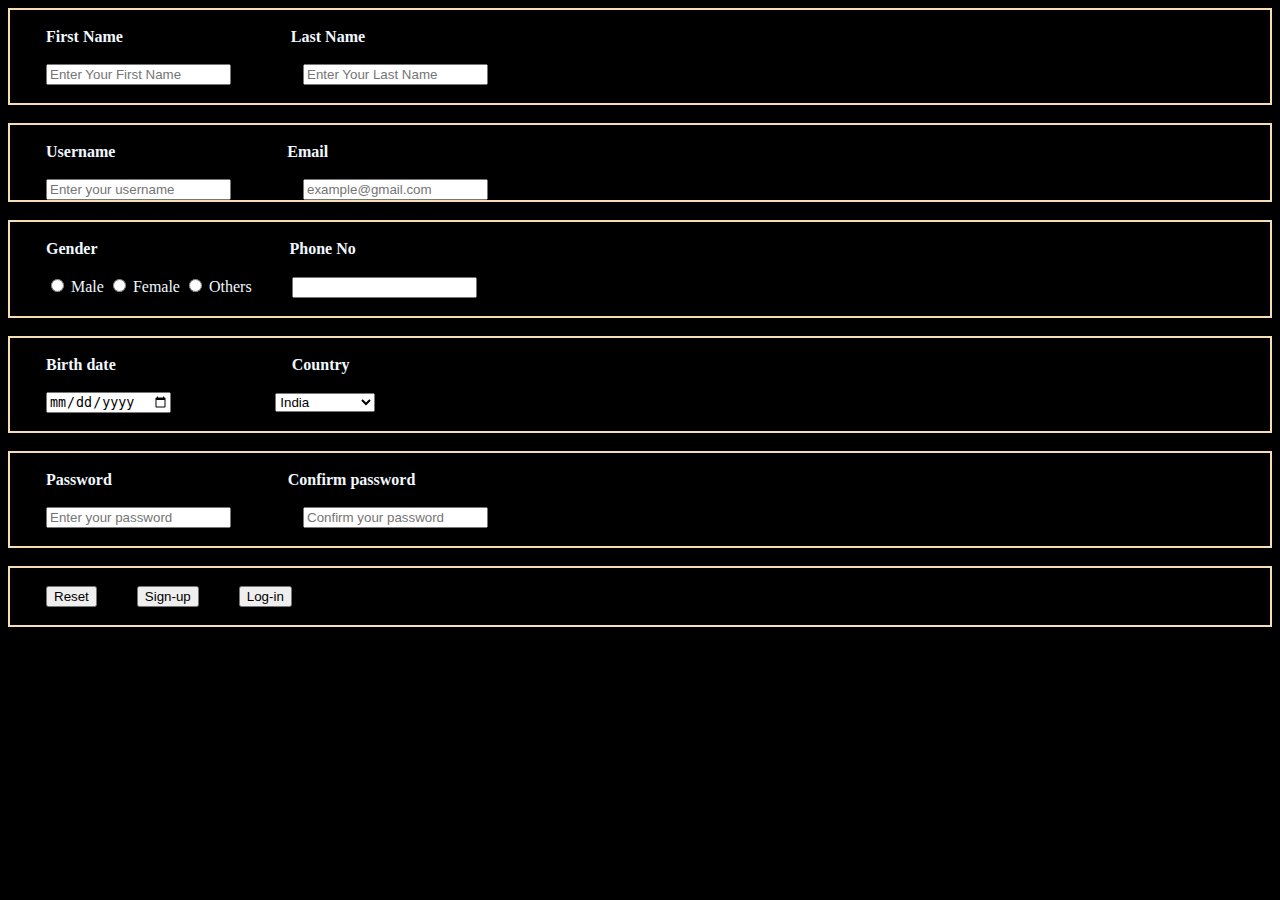
==== index.html @ 39db9ce4 "Add files via upload" ====
<!DOCTYPE html>
<html lang="en">

    <head>

        <meta charset="UTF-8">
        <meta name="description" content="This page is made for filling and submittin the form">
        <meta name="author" content="Sahil Dhingra">
        <meta name="keywords" content="HTML,form">
        <meta name="viewport" content="width=device-width, initial-scale=1.0">
        <meta name="robots" content="noindex, nofollow">
        <link rel="apple-touch-icon" sizes="180x180" href="favicon/apple-touch-icon.png">
        <link rel="icon" type="image/png" sizes="32x32" href="favicon/favicon-32x32.png">
        <link rel="icon" type="image/png" sizes="16x16" href="favicon/favicon-16x16.png">
        <link rel="manifest" href="favicon/site.webmanifest">
        <link rel="mask-icon" href="favicon/safari-pinned-tab.svg" color="#5bbad5">
        <meta name="msapplication-TileColor" content="#da532c">
        <meta name="theme-color" content="#ffffff">
        
        <title>Sign-Up/Log-in page</title>
        
        <style>
            body{
                background-color: black;
            }
            .a{
                color: aliceblue;
            }
            .ab{
                border: 2px solid wheat;
            }
        </style>

    </head>
    <body>
        <form>
            <div class="ab">
                <br>
                <div class="a">
                    &nbsp;&nbsp;&nbsp;&nbsp;&nbsp;&nbsp;&nbsp;&nbsp;
                    <span>
                        <label>
                            <b>First Name</b>
                        </label> 
                    </span>
                    &nbsp;&nbsp;&nbsp;&nbsp;&nbsp;&nbsp;&nbsp;&nbsp;&nbsp;&nbsp;&nbsp;&nbsp;&nbsp;&nbsp;&nbsp;&nbsp;&nbsp;&nbsp;&nbsp;&nbsp;&nbsp;&nbsp;&nbsp;&nbsp;&nbsp;&nbsp;&nbsp;&nbsp;&nbsp;&nbsp;&nbsp;&nbsp;&nbsp;&nbsp;&nbsp;&nbsp;&nbsp;&nbsp;&nbsp;&nbsp;
                    <span>
                        <label>
                            <b>Last Name</b>
                        </label>
                    </span>
                </div> <br>
                    <div class="b">
                        &nbsp;&nbsp;&nbsp;&nbsp;&nbsp;&nbsp;&nbsp;&nbsp;
                        <span>
                            <input type="text" placeholder="Enter Your First Name" required value="">
                        </span>
                        &nbsp;&nbsp;&nbsp;&nbsp;&nbsp;&nbsp;&nbsp;&nbsp;&nbsp;&nbsp;&nbsp;&nbsp;&nbsp;&nbsp;&nbsp;&nbsp;
                        <span>
                            <input type="text" placeholder="Enter Your Last Name" required value="">
                        </span>
                    </div>
                    <br>
                </div>
            <br>
            <div class="ab">
                <br>
                <div class="a">
                    &nbsp;&nbsp;&nbsp;&nbsp;&nbsp;&nbsp;&nbsp;&nbsp;
                    <span>
                        <label>
                            <b>Username</b>
                        </label> 
                    </span>
                    &nbsp;&nbsp;&nbsp;&nbsp;&nbsp;&nbsp;&nbsp;&nbsp;&nbsp;&nbsp;&nbsp;&nbsp;&nbsp;&nbsp;&nbsp;&nbsp;&nbsp;&nbsp;&nbsp;&nbsp;&nbsp;&nbsp;&nbsp;&nbsp;&nbsp;&nbsp;&nbsp;&nbsp;&nbsp;&nbsp;&nbsp;&nbsp;&nbsp;&nbsp;&nbsp;&nbsp;&nbsp;&nbsp;&nbsp;&nbsp;&nbsp;
                    <span>
                        <label>
                            <b>Email</b>
                        </label>
                    </span>
                </div> <br>
                <div class="b">
                    &nbsp;&nbsp;&nbsp;&nbsp;&nbsp;&nbsp;&nbsp;&nbsp;
                    <span>
                        <input name="username" type="username" placeholder="Enter your username"  required value="">
                    </span>
                    &nbsp;&nbsp;&nbsp;&nbsp;&nbsp;&nbsp;&nbsp;&nbsp;&nbsp;&nbsp;&nbsp;&nbsp;&nbsp;&nbsp;&nbsp;&nbsp;
                    <span>
                        <input name="email" type="email" placeholder="example@gmail.com"  required value="">
                    </span>
                    </div>
            </div>
                <br>
            <div class="ab">
                    <br>
                    <div class="a">
                        &nbsp;&nbsp;&nbsp;&nbsp;&nbsp;&nbsp;&nbsp;&nbsp;
                        <span>
                            <label>
                                <b>Gender</b>
                            </label> 
                        </span>
                        &nbsp;&nbsp;&nbsp;&nbsp;&nbsp;&nbsp;&nbsp;&nbsp;&nbsp;&nbsp;&nbsp;&nbsp;&nbsp;&nbsp;&nbsp;&nbsp;&nbsp;&nbsp;&nbsp;&nbsp;&nbsp;&nbsp;&nbsp;&nbsp;&nbsp;&nbsp;&nbsp;&nbsp;&nbsp;&nbsp;&nbsp;&nbsp;&nbsp;&nbsp;&nbsp;&nbsp;&nbsp;&nbsp;&nbsp;&nbsp;&nbsp;&nbsp;&nbsp;&nbsp;&nbsp;&nbsp;
                        <span>
                            <label>
                                <b>Phone No</b>
                            </label>
                        </span>
                    </div> <br>
                    <div class="b">
                        &nbsp;&nbsp;&nbsp;&nbsp;&nbsp;&nbsp;&nbsp;&nbsp;
                        <span class="a">
                        <input name="sex" type="radio" > <label>Male</label>
                        <input name="sex" type="radio" > <label>Female</label>    
                        <input name="sex" type="radio" > <label>Others</label>    
                        </span>
                        &nbsp;&nbsp;&nbsp;&nbsp;&nbsp;&nbsp;&nbsp;&nbsp;
                        <span>
                            <input type="number" min="10" required value="">
                        </span>
                    </div>
                    <br>
                </div>
            </div>
            <br>
            <div class="ab">
                <br>
                <div class="a">
                    &nbsp;&nbsp;&nbsp;&nbsp;&nbsp;&nbsp;&nbsp;&nbsp;
                    <span>
                        <label>
                            <b>Birth date</b>
                        </label> 
                    </span>
                    &nbsp;&nbsp;&nbsp;&nbsp;&nbsp;&nbsp;&nbsp;&nbsp;&nbsp;&nbsp;&nbsp;&nbsp;&nbsp;&nbsp;&nbsp;&nbsp;&nbsp;&nbsp;&nbsp;&nbsp;&nbsp;&nbsp;&nbsp;&nbsp;&nbsp;&nbsp;&nbsp;&nbsp;&nbsp;&nbsp;&nbsp;&nbsp;&nbsp;&nbsp;&nbsp;&nbsp;&nbsp;&nbsp;&nbsp;&nbsp;&nbsp;&nbsp;
                    <span>
                        <label>
                            <b>Country</b>
                        </label>
                    </span>
                </div> <br>
                    <div class="b">
                        &nbsp;&nbsp;&nbsp;&nbsp;&nbsp;&nbsp;&nbsp;&nbsp;
                        <span>
                            <input type="date" value="2022-1-7">
                        </span>
                        &nbsp;&nbsp;&nbsp;&nbsp;&nbsp;&nbsp;&nbsp;&nbsp;&nbsp;&nbsp;&nbsp;&nbsp;&nbsp;&nbsp;&nbsp;&nbsp;&nbsp;&nbsp;&nbsp;&nbsp;&nbsp;&nbsp;&nbsp;&nbsp;
                        <span>
                            <select name="country">
                                <option value="1">Australia</option>
                                <option value="2">America</option>
                                <option value="3">Algeria</option>
                                <option value="4">Afghanisthan</option>
                                <option value="4">Brazil</option>
                                <option value="5">Bangladesh</option>
                                <option value="6">China</option>
                                <option value="7">Canada</option>
                                <option value="7">Colombia</option>
                                <option value="8">France</option>
                                <option value="9">Germany</option>
                                <option value="10" selected>India</option>
                                <option value="11">Israel</option>
                                <option value="12">Italy</option>
                                <option value="13">Japan</option>
                            </select>
                        </span>
                    </div>
                    <br>
                </div>
            <br>
            <div class="ab">
                <br>
                <div class="a">
                    &nbsp;&nbsp;&nbsp;&nbsp;&nbsp;&nbsp;&nbsp;&nbsp;
                    <span>
                        <label>
                            <b>Password</b>
                        </label> 
                    </span>
                    <label>&nbsp;&nbsp;&nbsp;&nbsp;&nbsp;&nbsp;&nbsp;&nbsp;&nbsp;&nbsp;&nbsp;&nbsp;&nbsp;&nbsp;&nbsp;&nbsp;&nbsp;&nbsp;&nbsp;&nbsp;&nbsp;&nbsp;&nbsp;&nbsp;&nbsp;&nbsp;&nbsp;&nbsp;&nbsp;&nbsp;&nbsp;&nbsp;&nbsp;&nbsp;&nbsp;&nbsp;&nbsp;&nbsp;&nbsp;&nbsp;&nbsp;&nbsp;</label>
                    <span>
                        <label>
                            <b>Confirm password</b>
                        </label>
                    </span>
                </div> <br>
                    <div class="b">
                        &nbsp;&nbsp;&nbsp;&nbsp;&nbsp;&nbsp;&nbsp;&nbsp;
                        <span>
                            <input name="password" type="password" placeholder="Enter your password" required value="">
                        </span>
                        <label>&nbsp;&nbsp;&nbsp;&nbsp;&nbsp;&nbsp;&nbsp;&nbsp;&nbsp;&nbsp;&nbsp;&nbsp;&nbsp;&nbsp;&nbsp;&nbsp;</label>
                        <span>
                            <input name="password" type="password" placeholder="Confirm your password" required value="">
                        </span>
                    </div>
                    <br>
                </div>
            <br>
            <div class="ab">
                <br>
                    <div class="b">
                        &nbsp;&nbsp;&nbsp;&nbsp;&nbsp;&nbsp;&nbsp;&nbsp;
                        <span>
                            <input type="reset">
                        </span>
                        &nbsp;&nbsp;&nbsp;&nbsp;&nbsp;&nbsp;&nbsp;&nbsp;
                        <span>
                            <input type="submit" value="Sign-up">
                        </span>
                        &nbsp;&nbsp;&nbsp;&nbsp;&nbsp;&nbsp;&nbsp;&nbsp;
                        <span>
                            <a href="login.html"><input type="button" value="Log-in"></a>
                        </span>
                    </div>
                    <br>
                </div>
            <br>
        </form>
    </body>
</html>
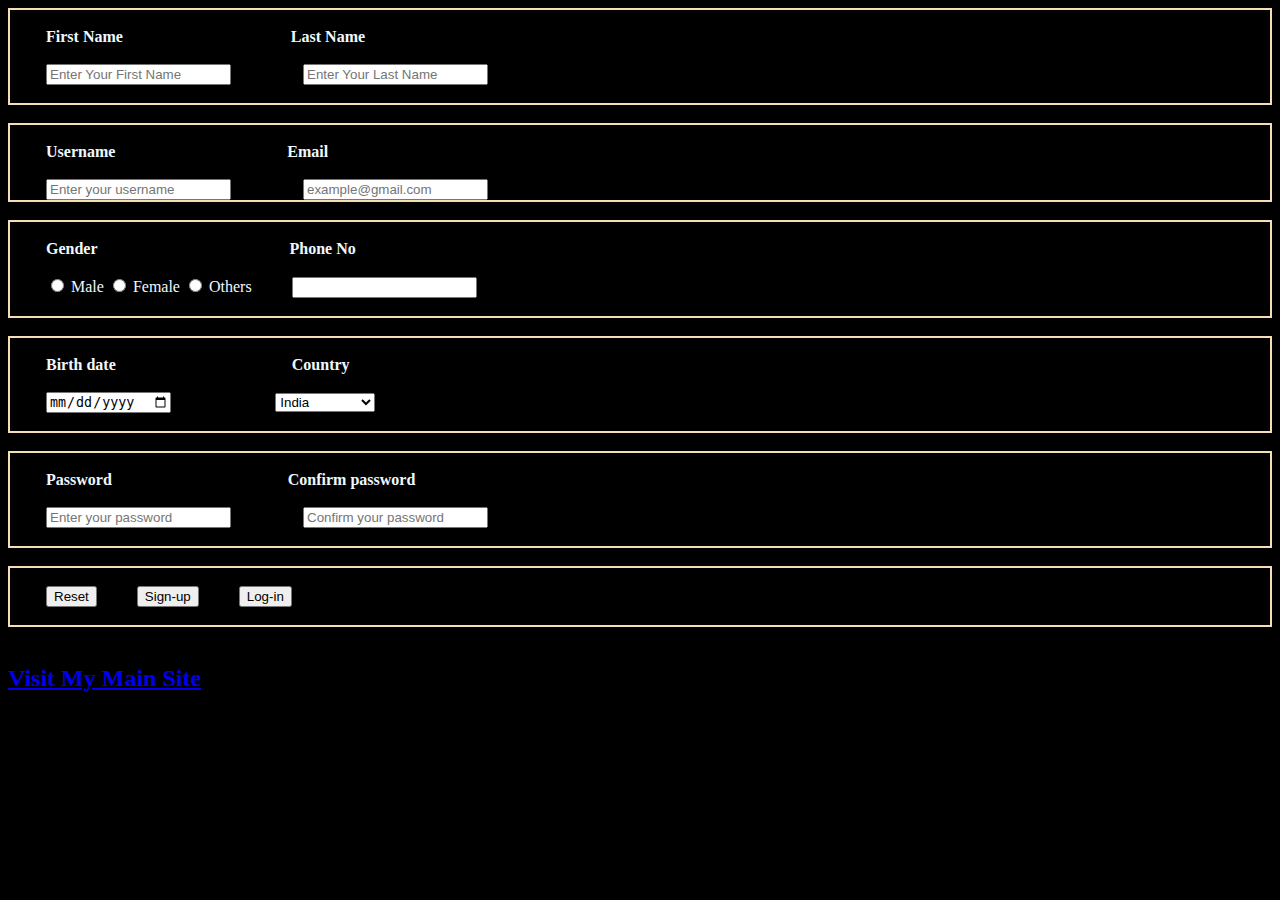
==== commit 02ac2259: "Update index.html" ====
--- a/index.html
+++ b/index.html
@@ -9,11 +9,11 @@
         <meta name="keywords" content="HTML,form">
         <meta name="viewport" content="width=device-width, initial-scale=1.0">
         <meta name="robots" content="noindex, nofollow">
-        <link rel="apple-touch-icon" sizes="180x180" href="favicon/apple-touch-icon.png">
-        <link rel="icon" type="image/png" sizes="32x32" href="favicon/favicon-32x32.png">
-        <link rel="icon" type="image/png" sizes="16x16" href="favicon/favicon-16x16.png">
-        <link rel="manifest" href="favicon/site.webmanifest">
-        <link rel="mask-icon" href="favicon/safari-pinned-tab.svg" color="#5bbad5">
+        <link rel="apple-touch-icon" sizes="180x180" href="apple-touch-icon.png">
+        <link rel="icon" type="image/png" sizes="32x32" href="favicon-32x32.png">
+        <link rel="icon" type="image/png" sizes="16x16" href="favicon-16x16.png">
+        <link rel="manifest" href="site.webmanifest">
+        <link rel="mask-icon" href="safari-pinned-tab.svg" color="#5bbad5">
         <meta name="msapplication-TileColor" content="#da532c">
         <meta name="theme-color" content="#ffffff">
         
@@ -217,5 +217,6 @@
                 </div>
             <br>
         </form>
+    <a href="www.yts4.ml"><h2>Visit My Main Site<h2><a>
     </body>
-</html>+</html>
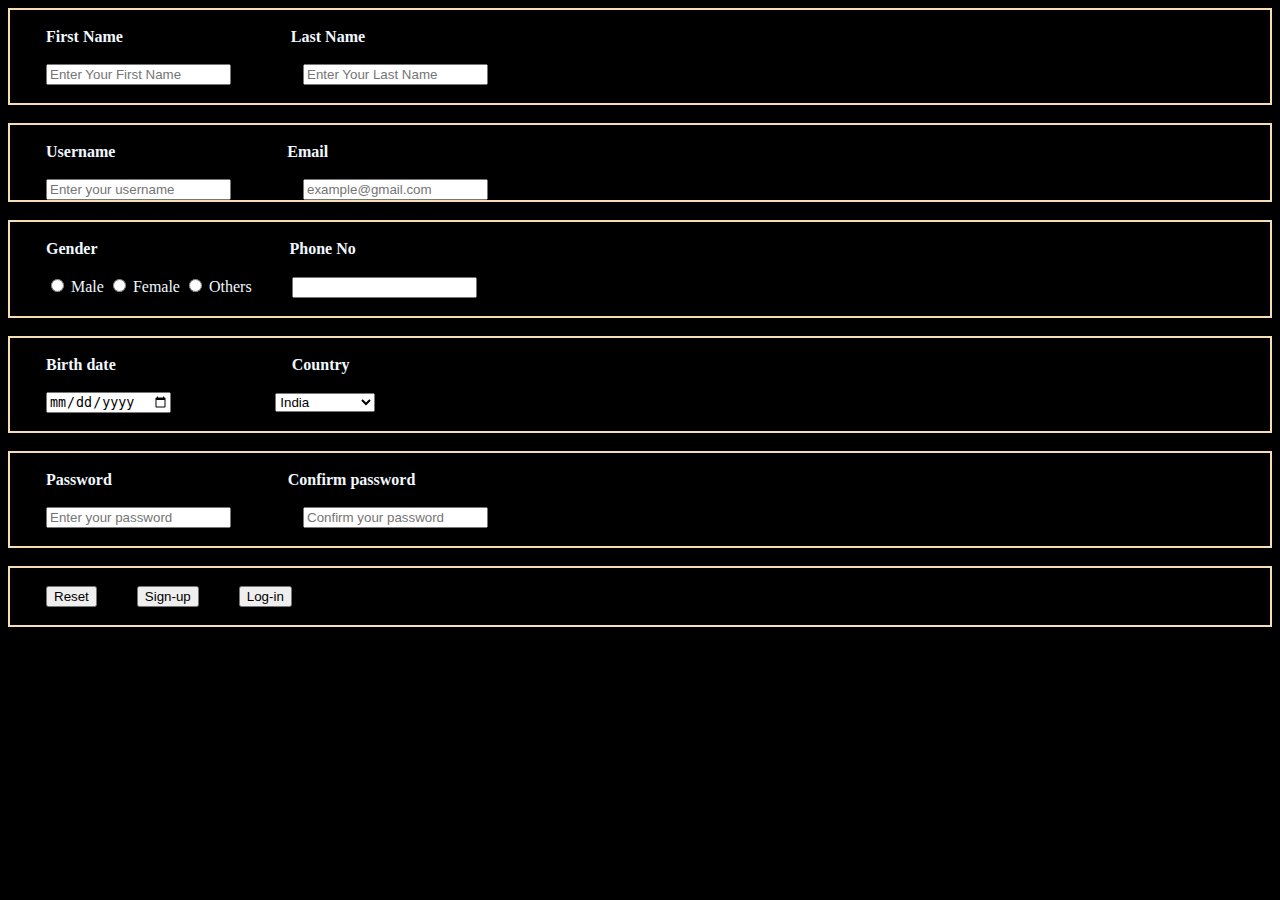
==== commit f0e3958f: "Update index.html" ====
--- a/index.html
+++ b/index.html
@@ -217,6 +217,5 @@
                 </div>
             <br>
         </form>
-    <a href="www.yts4.ml"><h2>Visit My Main Site<h2><a>
     </body>
 </html>
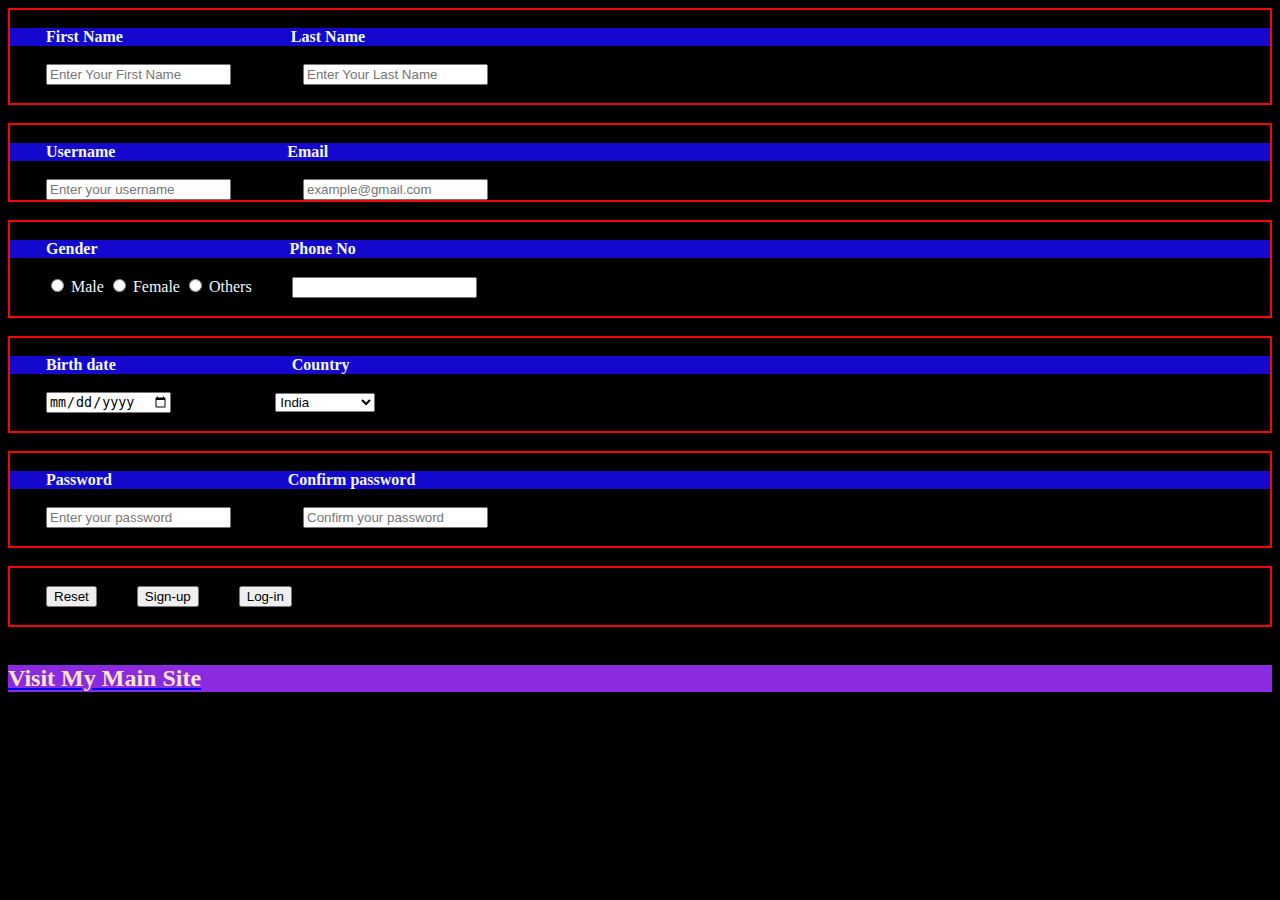
==== commit 9bd73454: "Update index.html" ====
--- a/index.html
+++ b/index.html
@@ -9,11 +9,11 @@
         <meta name="keywords" content="HTML,form">
         <meta name="viewport" content="width=device-width, initial-scale=1.0">
         <meta name="robots" content="noindex, nofollow">
-        <link rel="apple-touch-icon" sizes="180x180" href="apple-touch-icon.png">
-        <link rel="icon" type="image/png" sizes="32x32" href="favicon-32x32.png">
-        <link rel="icon" type="image/png" sizes="16x16" href="favicon-16x16.png">
-        <link rel="manifest" href="site.webmanifest">
-        <link rel="mask-icon" href="safari-pinned-tab.svg" color="#5bbad5">
+        <link rel="apple-touch-icon" sizes="180x180" href="favicon/apple-touch-icon.png">
+        <link rel="icon" type="image/png" sizes="32x32" href="favicon/favicon-32x32.png">
+        <link rel="icon" type="image/png" sizes="16x16" href="favicon/favicon-16x16.png">
+        <link rel="manifest" href="favicon/site.webmanifest">
+        <link rel="mask-icon" href="favicon/safari-pinned-tab.svg" color="#5bbad5">
         <meta name="msapplication-TileColor" content="#da532c">
         <meta name="theme-color" content="#ffffff">
         
@@ -21,13 +21,21 @@
         
         <style>
             body{
-                background-color: black;
+                background-color: rgb(0, 0, 0);
             }
             .a{
                 color: aliceblue;
+                background-color: rgb(20, 7, 206);
             }
             .ab{
-                border: 2px solid wheat;
+                border: 2px solid rgb(245, 6, 6);
+            }
+            .bf{
+                color: bisque;
+                background-color: blueviolet;
+            }
+            .ace{
+                color: aliceblue;
             }
         </style>
 
@@ -37,13 +45,13 @@
             <div class="ab">
                 <br>
                 <div class="a">
-                    &nbsp;&nbsp;&nbsp;&nbsp;&nbsp;&nbsp;&nbsp;&nbsp;
+                    <label>&nbsp;&nbsp;&nbsp;&nbsp;&nbsp;&nbsp;&nbsp;&nbsp;</label>
                     <span>
                         <label>
                             <b>First Name</b>
                         </label> 
                     </span>
-                    &nbsp;&nbsp;&nbsp;&nbsp;&nbsp;&nbsp;&nbsp;&nbsp;&nbsp;&nbsp;&nbsp;&nbsp;&nbsp;&nbsp;&nbsp;&nbsp;&nbsp;&nbsp;&nbsp;&nbsp;&nbsp;&nbsp;&nbsp;&nbsp;&nbsp;&nbsp;&nbsp;&nbsp;&nbsp;&nbsp;&nbsp;&nbsp;&nbsp;&nbsp;&nbsp;&nbsp;&nbsp;&nbsp;&nbsp;&nbsp;
+                    <label>&nbsp;&nbsp;&nbsp;&nbsp;&nbsp;&nbsp;&nbsp;&nbsp;&nbsp;&nbsp;&nbsp;&nbsp;&nbsp;&nbsp;&nbsp;&nbsp;&nbsp;&nbsp;&nbsp;&nbsp;&nbsp;&nbsp;&nbsp;&nbsp;&nbsp;&nbsp;&nbsp;&nbsp;&nbsp;&nbsp;&nbsp;&nbsp;&nbsp;&nbsp;&nbsp;&nbsp;&nbsp;&nbsp;&nbsp;&nbsp;</label>
                     <span>
                         <label>
                             <b>Last Name</b>
@@ -51,11 +59,11 @@
                     </span>
                 </div> <br>
                     <div class="b">
-                        &nbsp;&nbsp;&nbsp;&nbsp;&nbsp;&nbsp;&nbsp;&nbsp;
+                        <label>&nbsp;&nbsp;&nbsp;&nbsp;&nbsp;&nbsp;&nbsp;&nbsp;</label>
                         <span>
                             <input type="text" placeholder="Enter Your First Name" required value="">
                         </span>
-                        &nbsp;&nbsp;&nbsp;&nbsp;&nbsp;&nbsp;&nbsp;&nbsp;&nbsp;&nbsp;&nbsp;&nbsp;&nbsp;&nbsp;&nbsp;&nbsp;
+                        <label>&nbsp;&nbsp;&nbsp;&nbsp;&nbsp;&nbsp;&nbsp;&nbsp;&nbsp;&nbsp;&nbsp;&nbsp;&nbsp;&nbsp;&nbsp;&nbsp;</label>
                         <span>
                             <input type="text" placeholder="Enter Your Last Name" required value="">
                         </span>
@@ -66,13 +74,13 @@
             <div class="ab">
                 <br>
                 <div class="a">
-                    &nbsp;&nbsp;&nbsp;&nbsp;&nbsp;&nbsp;&nbsp;&nbsp;
+                    <label>&nbsp;&nbsp;&nbsp;&nbsp;&nbsp;&nbsp;&nbsp;&nbsp;</label>
                     <span>
                         <label>
                             <b>Username</b>
                         </label> 
                     </span>
-                    &nbsp;&nbsp;&nbsp;&nbsp;&nbsp;&nbsp;&nbsp;&nbsp;&nbsp;&nbsp;&nbsp;&nbsp;&nbsp;&nbsp;&nbsp;&nbsp;&nbsp;&nbsp;&nbsp;&nbsp;&nbsp;&nbsp;&nbsp;&nbsp;&nbsp;&nbsp;&nbsp;&nbsp;&nbsp;&nbsp;&nbsp;&nbsp;&nbsp;&nbsp;&nbsp;&nbsp;&nbsp;&nbsp;&nbsp;&nbsp;&nbsp;
+                    <label>&nbsp;&nbsp;&nbsp;&nbsp;&nbsp;&nbsp;&nbsp;&nbsp;&nbsp;&nbsp;&nbsp;&nbsp;&nbsp;&nbsp;&nbsp;&nbsp;&nbsp;&nbsp;&nbsp;&nbsp;&nbsp;&nbsp;&nbsp;&nbsp;&nbsp;&nbsp;&nbsp;&nbsp;&nbsp;&nbsp;&nbsp;&nbsp;&nbsp;&nbsp;&nbsp;&nbsp;&nbsp;&nbsp;&nbsp;&nbsp;&nbsp;</label>
                     <span>
                         <label>
                             <b>Email</b>
@@ -80,11 +88,11 @@
                     </span>
                 </div> <br>
                 <div class="b">
-                    &nbsp;&nbsp;&nbsp;&nbsp;&nbsp;&nbsp;&nbsp;&nbsp;
+                    <label>&nbsp;&nbsp;&nbsp;&nbsp;&nbsp;&nbsp;&nbsp;&nbsp;</label>
                     <span>
                         <input name="username" type="username" placeholder="Enter your username"  required value="">
                     </span>
-                    &nbsp;&nbsp;&nbsp;&nbsp;&nbsp;&nbsp;&nbsp;&nbsp;&nbsp;&nbsp;&nbsp;&nbsp;&nbsp;&nbsp;&nbsp;&nbsp;
+                    <label>&nbsp;&nbsp;&nbsp;&nbsp;&nbsp;&nbsp;&nbsp;&nbsp;&nbsp;&nbsp;&nbsp;&nbsp;&nbsp;&nbsp;&nbsp;&nbsp;</label>
                     <span>
                         <input name="email" type="email" placeholder="example@gmail.com"  required value="">
                     </span>
@@ -94,13 +102,13 @@
             <div class="ab">
                     <br>
                     <div class="a">
-                        &nbsp;&nbsp;&nbsp;&nbsp;&nbsp;&nbsp;&nbsp;&nbsp;
+                        <label>&nbsp;&nbsp;&nbsp;&nbsp;&nbsp;&nbsp;&nbsp;&nbsp;</label>
                         <span>
                             <label>
                                 <b>Gender</b>
                             </label> 
                         </span>
-                        &nbsp;&nbsp;&nbsp;&nbsp;&nbsp;&nbsp;&nbsp;&nbsp;&nbsp;&nbsp;&nbsp;&nbsp;&nbsp;&nbsp;&nbsp;&nbsp;&nbsp;&nbsp;&nbsp;&nbsp;&nbsp;&nbsp;&nbsp;&nbsp;&nbsp;&nbsp;&nbsp;&nbsp;&nbsp;&nbsp;&nbsp;&nbsp;&nbsp;&nbsp;&nbsp;&nbsp;&nbsp;&nbsp;&nbsp;&nbsp;&nbsp;&nbsp;&nbsp;&nbsp;&nbsp;&nbsp;
+                        <label>&nbsp;&nbsp;&nbsp;&nbsp;&nbsp;&nbsp;&nbsp;&nbsp;&nbsp;&nbsp;&nbsp;&nbsp;&nbsp;&nbsp;&nbsp;&nbsp;&nbsp;&nbsp;&nbsp;&nbsp;&nbsp;&nbsp;&nbsp;&nbsp;&nbsp;&nbsp;&nbsp;&nbsp;&nbsp;&nbsp;&nbsp;&nbsp;&nbsp;&nbsp;&nbsp;&nbsp;&nbsp;&nbsp;&nbsp;&nbsp;&nbsp;&nbsp;&nbsp;&nbsp;&nbsp;&nbsp;</label>
                         <span>
                             <label>
                                 <b>Phone No</b>
@@ -108,13 +116,13 @@
                         </span>
                     </div> <br>
                     <div class="b">
-                        &nbsp;&nbsp;&nbsp;&nbsp;&nbsp;&nbsp;&nbsp;&nbsp;
-                        <span class="a">
+                        <label>&nbsp;&nbsp;&nbsp;&nbsp;&nbsp;&nbsp;&nbsp;&nbsp;</label>
+                        <span class="ace">
                         <input name="sex" type="radio" > <label>Male</label>
                         <input name="sex" type="radio" > <label>Female</label>    
                         <input name="sex" type="radio" > <label>Others</label>    
                         </span>
-                        &nbsp;&nbsp;&nbsp;&nbsp;&nbsp;&nbsp;&nbsp;&nbsp;
+                        <label>&nbsp;&nbsp;&nbsp;&nbsp;&nbsp;&nbsp;&nbsp;&nbsp;</label>
                         <span>
                             <input type="number" min="10" required value="">
                         </span>
@@ -126,13 +134,13 @@
             <div class="ab">
                 <br>
                 <div class="a">
-                    &nbsp;&nbsp;&nbsp;&nbsp;&nbsp;&nbsp;&nbsp;&nbsp;
+                    <label>&nbsp;&nbsp;&nbsp;&nbsp;&nbsp;&nbsp;&nbsp;&nbsp;</label>
                     <span>
                         <label>
                             <b>Birth date</b>
                         </label> 
                     </span>
-                    &nbsp;&nbsp;&nbsp;&nbsp;&nbsp;&nbsp;&nbsp;&nbsp;&nbsp;&nbsp;&nbsp;&nbsp;&nbsp;&nbsp;&nbsp;&nbsp;&nbsp;&nbsp;&nbsp;&nbsp;&nbsp;&nbsp;&nbsp;&nbsp;&nbsp;&nbsp;&nbsp;&nbsp;&nbsp;&nbsp;&nbsp;&nbsp;&nbsp;&nbsp;&nbsp;&nbsp;&nbsp;&nbsp;&nbsp;&nbsp;&nbsp;&nbsp;
+                    <label>&nbsp;&nbsp;&nbsp;&nbsp;&nbsp;&nbsp;&nbsp;&nbsp;&nbsp;&nbsp;&nbsp;&nbsp;&nbsp;&nbsp;&nbsp;&nbsp;&nbsp;&nbsp;&nbsp;&nbsp;&nbsp;&nbsp;&nbsp;&nbsp;&nbsp;&nbsp;&nbsp;&nbsp;&nbsp;&nbsp;&nbsp;&nbsp;&nbsp;&nbsp;&nbsp;&nbsp;&nbsp;&nbsp;&nbsp;&nbsp;&nbsp;&nbsp;</label>
                     <span>
                         <label>
                             <b>Country</b>
@@ -140,11 +148,11 @@
                     </span>
                 </div> <br>
                     <div class="b">
-                        &nbsp;&nbsp;&nbsp;&nbsp;&nbsp;&nbsp;&nbsp;&nbsp;
+                        <label>&nbsp;&nbsp;&nbsp;&nbsp;&nbsp;&nbsp;&nbsp;&nbsp;</label>
                         <span>
                             <input type="date" value="2022-1-7">
                         </span>
-                        &nbsp;&nbsp;&nbsp;&nbsp;&nbsp;&nbsp;&nbsp;&nbsp;&nbsp;&nbsp;&nbsp;&nbsp;&nbsp;&nbsp;&nbsp;&nbsp;&nbsp;&nbsp;&nbsp;&nbsp;&nbsp;&nbsp;&nbsp;&nbsp;
+                        <label>&nbsp;&nbsp;&nbsp;&nbsp;&nbsp;&nbsp;&nbsp;&nbsp;&nbsp;&nbsp;&nbsp;&nbsp;&nbsp;&nbsp;&nbsp;&nbsp;&nbsp;&nbsp;&nbsp;&nbsp;&nbsp;&nbsp;&nbsp;&nbsp;</label>
                         <span>
                             <select name="country">
                                 <option value="1">Australia</option>
@@ -171,7 +179,7 @@
             <div class="ab">
                 <br>
                 <div class="a">
-                    &nbsp;&nbsp;&nbsp;&nbsp;&nbsp;&nbsp;&nbsp;&nbsp;
+                    <label>&nbsp;&nbsp;&nbsp;&nbsp;&nbsp;&nbsp;&nbsp;&nbsp;</label>
                     <span>
                         <label>
                             <b>Password</b>
@@ -185,7 +193,7 @@
                     </span>
                 </div> <br>
                     <div class="b">
-                        &nbsp;&nbsp;&nbsp;&nbsp;&nbsp;&nbsp;&nbsp;&nbsp;
+                        <label>&nbsp;&nbsp;&nbsp;&nbsp;&nbsp;&nbsp;&nbsp;&nbsp;</label>
                         <span>
                             <input name="password" type="password" placeholder="Enter your password" required value="">
                         </span>
@@ -200,15 +208,15 @@
             <div class="ab">
                 <br>
                     <div class="b">
-                        &nbsp;&nbsp;&nbsp;&nbsp;&nbsp;&nbsp;&nbsp;&nbsp;
+                        <label>&nbsp;&nbsp;&nbsp;&nbsp;&nbsp;&nbsp;&nbsp;&nbsp;</label>
                         <span>
                             <input type="reset">
                         </span>
-                        &nbsp;&nbsp;&nbsp;&nbsp;&nbsp;&nbsp;&nbsp;&nbsp;
+                        <label>&nbsp;&nbsp;&nbsp;&nbsp;&nbsp;&nbsp;&nbsp;&nbsp;</label>
                         <span>
                             <input type="submit" value="Sign-up">
                         </span>
-                        &nbsp;&nbsp;&nbsp;&nbsp;&nbsp;&nbsp;&nbsp;&nbsp;
+                        <label>&nbsp;&nbsp;&nbsp;&nbsp;&nbsp;&nbsp;&nbsp;&nbsp;</label>
                         <span>
                             <a href="login.html"><input type="button" value="Log-in"></a>
                         </span>
@@ -216,6 +224,7 @@
                     <br>
                 </div>
             <br>
+            <a href="https://www.yts4.ml/"><h2 class="bf">Visit My Main Site<h2><a></a>
         </form>
     </body>
 </html>
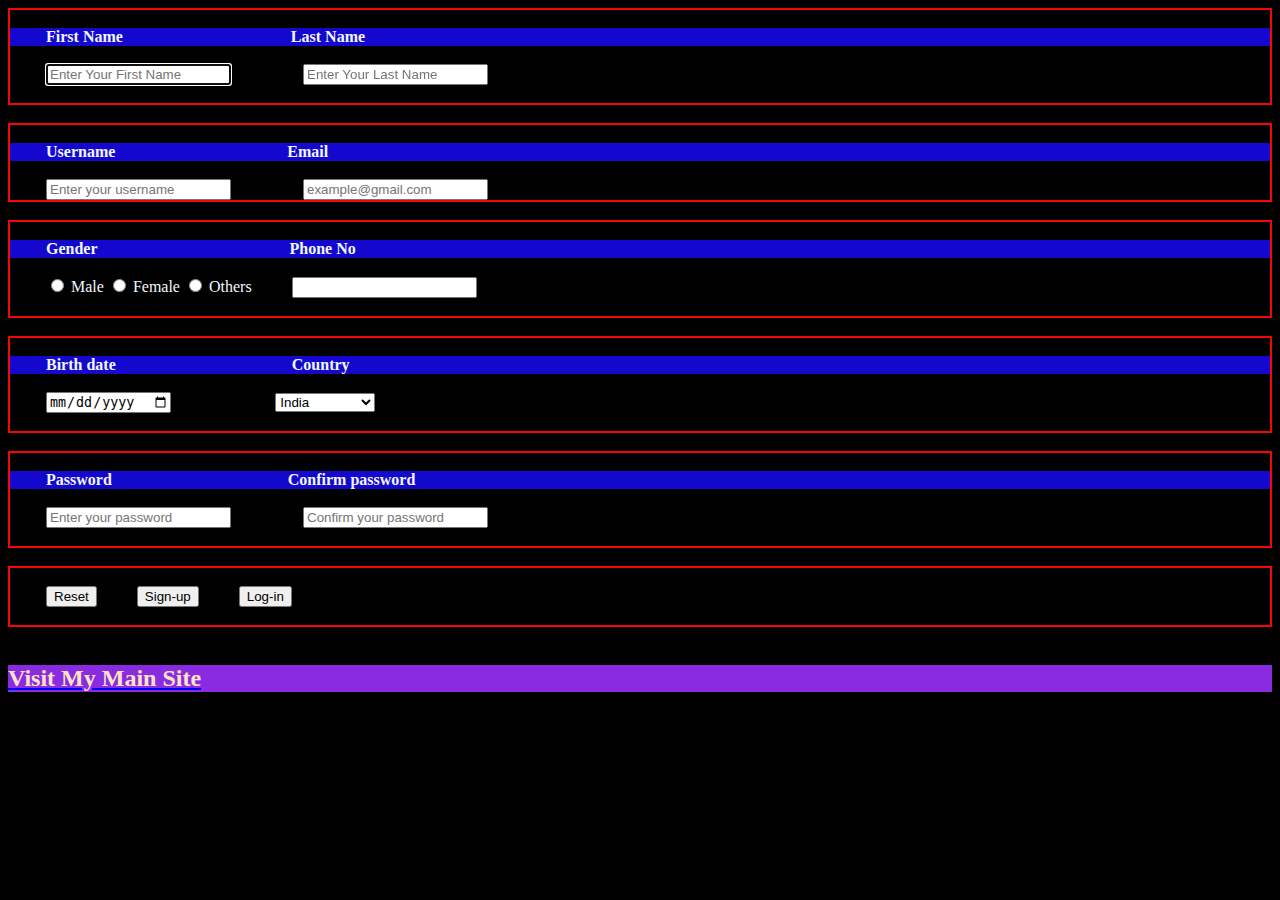
==== commit 872d60ef: "Update index.html" ====
--- a/index.html
+++ b/index.html
@@ -61,7 +61,7 @@
                     <div class="b">
                         <label>&nbsp;&nbsp;&nbsp;&nbsp;&nbsp;&nbsp;&nbsp;&nbsp;</label>
                         <span>
-                            <input type="text" placeholder="Enter Your First Name" required value="">
+                            <input type="text" placeholder="Enter Your First Name" required autofocus value="">
                         </span>
                         <label>&nbsp;&nbsp;&nbsp;&nbsp;&nbsp;&nbsp;&nbsp;&nbsp;&nbsp;&nbsp;&nbsp;&nbsp;&nbsp;&nbsp;&nbsp;&nbsp;</label>
                         <span>
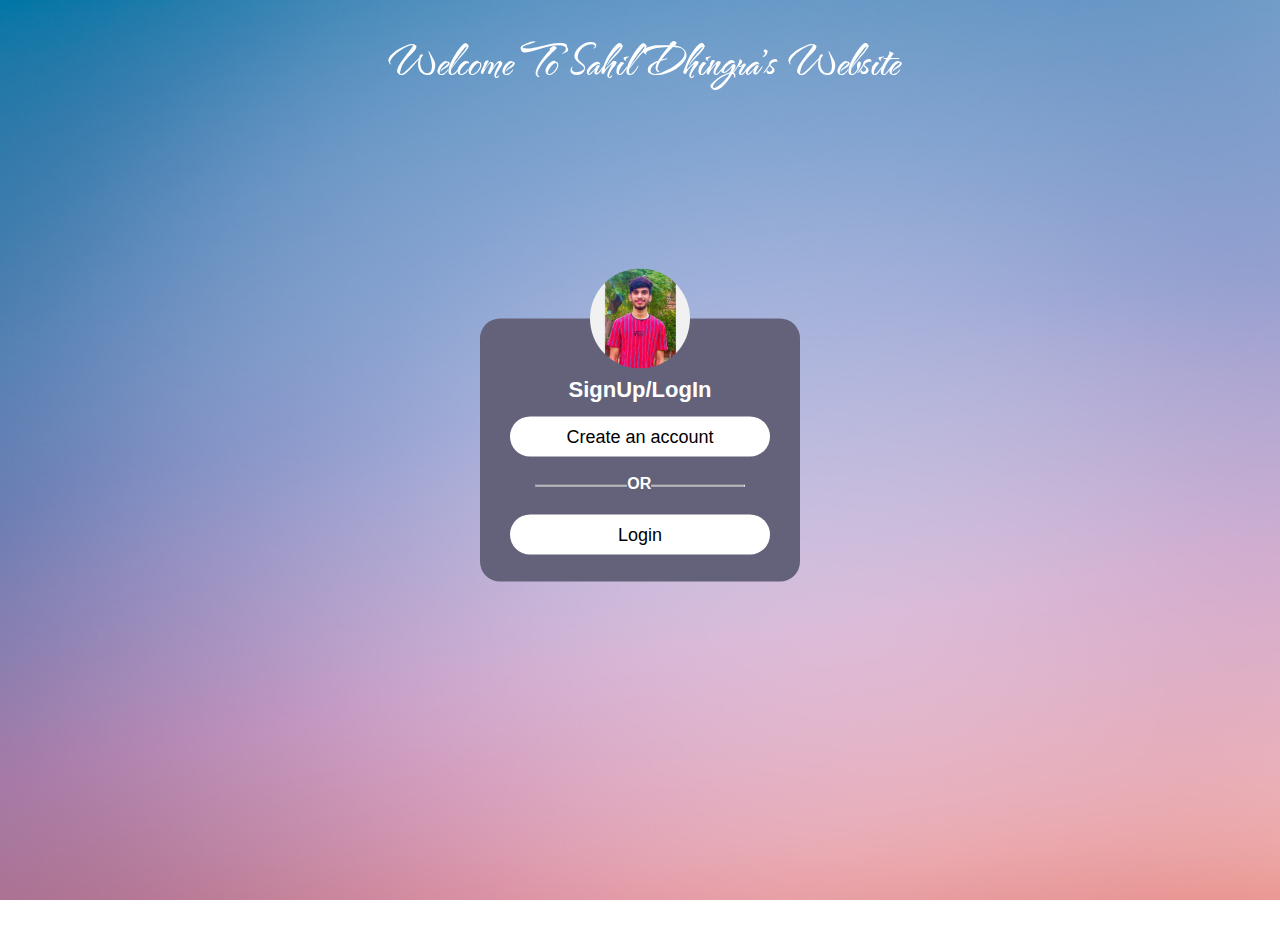
==== commit 4d3d611b: "Add files via upload" ====
--- a/index.html
+++ b/index.html
@@ -1,230 +1,38 @@
 <!DOCTYPE html>
 <html lang="en">
+<head>
+    <meta charset="UTF-8">
+    <meta http-equiv="X-UA-Compatible" content="IE=edge">
+    <meta name="viewport" content="width=device-width, initial-scale=1.0">
+    <title>Signup/Login</title>
+    <link rel="stylesheet" href="basicsignin.css">
+    <link rel="preconnect" href="https://fonts.googleapis.com">
+    <link rel="preconnect" href="https://fonts.gstatic.com" crossorigin>
+    <link href="https://fonts.googleapis.com/css2?family=The+Nautigal:wght@700&display=swap" rel="stylesheet">
 
-    <head>
-
-        <meta charset="UTF-8">
-        <meta name="description" content="This page is made for filling and submittin the form">
-        <meta name="author" content="Sahil Dhingra">
-        <meta name="keywords" content="HTML,form">
-        <meta name="viewport" content="width=device-width, initial-scale=1.0">
-        <meta name="robots" content="noindex, nofollow">
-        <link rel="apple-touch-icon" sizes="180x180" href="favicon/apple-touch-icon.png">
-        <link rel="icon" type="image/png" sizes="32x32" href="favicon/favicon-32x32.png">
-        <link rel="icon" type="image/png" sizes="16x16" href="favicon/favicon-16x16.png">
-        <link rel="manifest" href="favicon/site.webmanifest">
-        <link rel="mask-icon" href="favicon/safari-pinned-tab.svg" color="#5bbad5">
-        <meta name="msapplication-TileColor" content="#da532c">
-        <meta name="theme-color" content="#ffffff">
-        
-        <title>Sign-Up/Log-in page</title>
-        
-        <style>
-            body{
-                background-color: rgb(0, 0, 0);
-            }
-            .a{
-                color: aliceblue;
-                background-color: rgb(20, 7, 206);
-            }
-            .ab{
-                border: 2px solid rgb(245, 6, 6);
-            }
-            .bf{
-                color: bisque;
-                background-color: blueviolet;
-            }
-            .ace{
-                color: aliceblue;
-            }
-        </style>
-
-    </head>
-    <body>
+    <link rel="apple-touch-icon" sizes="180x180" href="apple-touch-icon.png">
+    <link rel="icon" type="image/png" sizes="32x32" href="favicon-32x32.png">
+    <link rel="icon" type="image/png" sizes="16x16" href="favicon-16x16.png">
+    <link rel="manifest" href="site.webmanifest">
+    <link rel="mask-icon" href="safari-pinned-tab.svg" color="#5bbad5">
+    <meta name="msapplication-TileColor" content="#da532c">
+    <meta name="theme-color" content="#ffffff">
+</head>
+<body>
+        <h1 class="sahil">
+            Welcome To Sahil Dhingra's Website
+        </h1>
+    <div class="container container3">
+        <img class="sd" src="sd.jpg" alt="SD">
+        <h1>SignUp/LogIn</h1>
         <form>
-            <div class="ab">
-                <br>
-                <div class="a">
-                    <label>&nbsp;&nbsp;&nbsp;&nbsp;&nbsp;&nbsp;&nbsp;&nbsp;</label>
-                    <span>
-                        <label>
-                            <b>First Name</b>
-                        </label> 
-                    </span>
-                    <label>&nbsp;&nbsp;&nbsp;&nbsp;&nbsp;&nbsp;&nbsp;&nbsp;&nbsp;&nbsp;&nbsp;&nbsp;&nbsp;&nbsp;&nbsp;&nbsp;&nbsp;&nbsp;&nbsp;&nbsp;&nbsp;&nbsp;&nbsp;&nbsp;&nbsp;&nbsp;&nbsp;&nbsp;&nbsp;&nbsp;&nbsp;&nbsp;&nbsp;&nbsp;&nbsp;&nbsp;&nbsp;&nbsp;&nbsp;&nbsp;</label>
-                    <span>
-                        <label>
-                            <b>Last Name</b>
-                        </label>
-                    </span>
-                </div> <br>
-                    <div class="b">
-                        <label>&nbsp;&nbsp;&nbsp;&nbsp;&nbsp;&nbsp;&nbsp;&nbsp;</label>
-                        <span>
-                            <input type="text" placeholder="Enter Your First Name" required autofocus value="">
-                        </span>
-                        <label>&nbsp;&nbsp;&nbsp;&nbsp;&nbsp;&nbsp;&nbsp;&nbsp;&nbsp;&nbsp;&nbsp;&nbsp;&nbsp;&nbsp;&nbsp;&nbsp;</label>
-                        <span>
-                            <input type="text" placeholder="Enter Your Last Name" required value="">
-                        </span>
-                    </div>
-                    <br>
-                </div>
-            <br>
-            <div class="ab">
-                <br>
-                <div class="a">
-                    <label>&nbsp;&nbsp;&nbsp;&nbsp;&nbsp;&nbsp;&nbsp;&nbsp;</label>
-                    <span>
-                        <label>
-                            <b>Username</b>
-                        </label> 
-                    </span>
-                    <label>&nbsp;&nbsp;&nbsp;&nbsp;&nbsp;&nbsp;&nbsp;&nbsp;&nbsp;&nbsp;&nbsp;&nbsp;&nbsp;&nbsp;&nbsp;&nbsp;&nbsp;&nbsp;&nbsp;&nbsp;&nbsp;&nbsp;&nbsp;&nbsp;&nbsp;&nbsp;&nbsp;&nbsp;&nbsp;&nbsp;&nbsp;&nbsp;&nbsp;&nbsp;&nbsp;&nbsp;&nbsp;&nbsp;&nbsp;&nbsp;&nbsp;</label>
-                    <span>
-                        <label>
-                            <b>Email</b>
-                        </label>
-                    </span>
-                </div> <br>
-                <div class="b">
-                    <label>&nbsp;&nbsp;&nbsp;&nbsp;&nbsp;&nbsp;&nbsp;&nbsp;</label>
-                    <span>
-                        <input name="username" type="username" placeholder="Enter your username"  required value="">
-                    </span>
-                    <label>&nbsp;&nbsp;&nbsp;&nbsp;&nbsp;&nbsp;&nbsp;&nbsp;&nbsp;&nbsp;&nbsp;&nbsp;&nbsp;&nbsp;&nbsp;&nbsp;</label>
-                    <span>
-                        <input name="email" type="email" placeholder="example@gmail.com"  required value="">
-                    </span>
-                    </div>
-            </div>
-                <br>
-            <div class="ab">
-                    <br>
-                    <div class="a">
-                        <label>&nbsp;&nbsp;&nbsp;&nbsp;&nbsp;&nbsp;&nbsp;&nbsp;</label>
-                        <span>
-                            <label>
-                                <b>Gender</b>
-                            </label> 
-                        </span>
-                        <label>&nbsp;&nbsp;&nbsp;&nbsp;&nbsp;&nbsp;&nbsp;&nbsp;&nbsp;&nbsp;&nbsp;&nbsp;&nbsp;&nbsp;&nbsp;&nbsp;&nbsp;&nbsp;&nbsp;&nbsp;&nbsp;&nbsp;&nbsp;&nbsp;&nbsp;&nbsp;&nbsp;&nbsp;&nbsp;&nbsp;&nbsp;&nbsp;&nbsp;&nbsp;&nbsp;&nbsp;&nbsp;&nbsp;&nbsp;&nbsp;&nbsp;&nbsp;&nbsp;&nbsp;&nbsp;&nbsp;</label>
-                        <span>
-                            <label>
-                                <b>Phone No</b>
-                            </label>
-                        </span>
-                    </div> <br>
-                    <div class="b">
-                        <label>&nbsp;&nbsp;&nbsp;&nbsp;&nbsp;&nbsp;&nbsp;&nbsp;</label>
-                        <span class="ace">
-                        <input name="sex" type="radio" > <label>Male</label>
-                        <input name="sex" type="radio" > <label>Female</label>    
-                        <input name="sex" type="radio" > <label>Others</label>    
-                        </span>
-                        <label>&nbsp;&nbsp;&nbsp;&nbsp;&nbsp;&nbsp;&nbsp;&nbsp;</label>
-                        <span>
-                            <input type="number" min="10" required value="">
-                        </span>
-                    </div>
-                    <br>
-                </div>
-            </div>
-            <br>
-            <div class="ab">
-                <br>
-                <div class="a">
-                    <label>&nbsp;&nbsp;&nbsp;&nbsp;&nbsp;&nbsp;&nbsp;&nbsp;</label>
-                    <span>
-                        <label>
-                            <b>Birth date</b>
-                        </label> 
-                    </span>
-                    <label>&nbsp;&nbsp;&nbsp;&nbsp;&nbsp;&nbsp;&nbsp;&nbsp;&nbsp;&nbsp;&nbsp;&nbsp;&nbsp;&nbsp;&nbsp;&nbsp;&nbsp;&nbsp;&nbsp;&nbsp;&nbsp;&nbsp;&nbsp;&nbsp;&nbsp;&nbsp;&nbsp;&nbsp;&nbsp;&nbsp;&nbsp;&nbsp;&nbsp;&nbsp;&nbsp;&nbsp;&nbsp;&nbsp;&nbsp;&nbsp;&nbsp;&nbsp;</label>
-                    <span>
-                        <label>
-                            <b>Country</b>
-                        </label>
-                    </span>
-                </div> <br>
-                    <div class="b">
-                        <label>&nbsp;&nbsp;&nbsp;&nbsp;&nbsp;&nbsp;&nbsp;&nbsp;</label>
-                        <span>
-                            <input type="date" value="2022-1-7">
-                        </span>
-                        <label>&nbsp;&nbsp;&nbsp;&nbsp;&nbsp;&nbsp;&nbsp;&nbsp;&nbsp;&nbsp;&nbsp;&nbsp;&nbsp;&nbsp;&nbsp;&nbsp;&nbsp;&nbsp;&nbsp;&nbsp;&nbsp;&nbsp;&nbsp;&nbsp;</label>
-                        <span>
-                            <select name="country">
-                                <option value="1">Australia</option>
-                                <option value="2">America</option>
-                                <option value="3">Algeria</option>
-                                <option value="4">Afghanisthan</option>
-                                <option value="4">Brazil</option>
-                                <option value="5">Bangladesh</option>
-                                <option value="6">China</option>
-                                <option value="7">Canada</option>
-                                <option value="7">Colombia</option>
-                                <option value="8">France</option>
-                                <option value="9">Germany</option>
-                                <option value="10" selected>India</option>
-                                <option value="11">Israel</option>
-                                <option value="12">Italy</option>
-                                <option value="13">Japan</option>
-                            </select>
-                        </span>
-                    </div>
-                    <br>
-                </div>
-            <br>
-            <div class="ab">
-                <br>
-                <div class="a">
-                    <label>&nbsp;&nbsp;&nbsp;&nbsp;&nbsp;&nbsp;&nbsp;&nbsp;</label>
-                    <span>
-                        <label>
-                            <b>Password</b>
-                        </label> 
-                    </span>
-                    <label>&nbsp;&nbsp;&nbsp;&nbsp;&nbsp;&nbsp;&nbsp;&nbsp;&nbsp;&nbsp;&nbsp;&nbsp;&nbsp;&nbsp;&nbsp;&nbsp;&nbsp;&nbsp;&nbsp;&nbsp;&nbsp;&nbsp;&nbsp;&nbsp;&nbsp;&nbsp;&nbsp;&nbsp;&nbsp;&nbsp;&nbsp;&nbsp;&nbsp;&nbsp;&nbsp;&nbsp;&nbsp;&nbsp;&nbsp;&nbsp;&nbsp;&nbsp;</label>
-                    <span>
-                        <label>
-                            <b>Confirm password</b>
-                        </label>
-                    </span>
-                </div> <br>
-                    <div class="b">
-                        <label>&nbsp;&nbsp;&nbsp;&nbsp;&nbsp;&nbsp;&nbsp;&nbsp;</label>
-                        <span>
-                            <input name="password" type="password" placeholder="Enter your password" required value="">
-                        </span>
-                        <label>&nbsp;&nbsp;&nbsp;&nbsp;&nbsp;&nbsp;&nbsp;&nbsp;&nbsp;&nbsp;&nbsp;&nbsp;&nbsp;&nbsp;&nbsp;&nbsp;</label>
-                        <span>
-                            <input name="password" type="password" placeholder="Confirm your password" required value="">
-                        </span>
-                    </div>
-                    <br>
-                </div>
-            <br>
-            <div class="ab">
-                <br>
-                    <div class="b">
-                        <label>&nbsp;&nbsp;&nbsp;&nbsp;&nbsp;&nbsp;&nbsp;&nbsp;</label>
-                        <span>
-                            <input type="reset">
-                        </span>
-                        <label>&nbsp;&nbsp;&nbsp;&nbsp;&nbsp;&nbsp;&nbsp;&nbsp;</label>
-                        <span>
-                            <input type="submit" value="Sign-up">
-                        </span>
-                        <label>&nbsp;&nbsp;&nbsp;&nbsp;&nbsp;&nbsp;&nbsp;&nbsp;</label>
-                        <span>
-                            <a href="login.html"><input type="button" value="Log-in"></a>
-                        </span>
-                    </div>
-                    <br>
-                </div>
-            <br>
-            <a href="https://www.yts4.ml/"><h2 class="bf">Visit My Main Site<h2><a></a>
+            <a href="basicsignin.html"><input type="button" value="Create an account"></a>
+            <hr>
+            <p class="or">OR</p>
+            <p>  </p>
+            <a href="basicLogin.html"><input type="button" value="Login"></a>
+            
         </form>
-    </body>
-</html>
+    </div>
+</body>
+</html>--- a/basicsignin.css
+++ b/basicsignin.css
@@ -0,0 +1,134 @@
+*{
+    font-family: sans-serif;  
+    height: 100%;
+}
+body{
+    background-image: url("bgk.jpg");
+    background-repeat: no-repeat;
+    background-size: cover;
+    background-position: center;
+    margin: 0;
+    padding: 0;
+}
+.container{
+    width: 320px;
+    height: 500px;
+    background: #63627a;
+    color: #fff;
+    top: 50%;
+    left: 50%;
+    position: absolute;
+    transform: translate(-50%, -50%);
+    box-sizing: border-box;
+    padding: 58px 30px;
+    border-radius: 20px;
+
+}
+.container2{
+    width: 320px;
+    height: 344px;
+    background: #63627a;
+    color: #fff;
+    top: 50%;
+    left: 50%;
+    position: absolute;
+    transform: translate(-50%, -50%);
+    box-sizing: border-box;
+    padding: 58px 30px;
+    border-radius: 20px;
+
+}
+.container3{
+    width: 320px;
+    height: 263px;
+    background: #63627a;
+    color: #fff;
+    top: 50%;
+    left: 50%;
+    position: absolute;
+    transform: translate(-50%, -50%);
+    box-sizing: border-box;
+    padding: 58px 30px;
+    border-radius: 20px;
+
+}
+.sd{
+    width: 100px;
+    height: 100px;
+    border-radius: 50%;
+    position: absolute;
+    top: -50px;
+    left: calc(50% - 50px);
+}
+h1{
+    margin: 0;
+    padding: 0 0 20px;
+    text-align: center;
+    font-size: 22px;
+    height: 20px;
+}
+.container p{
+    margin: 0;
+    padding: 0;
+    font-weight: bold;
+    height: 20px;
+}
+.container input{
+    width: 100%;
+    margin-bottom: 20px;
+
+}
+.container input[type="text"],input[type="password"],input[type="email"]{
+    border: none;
+    border-bottom: 1px solid #fff;
+    background: transparent;
+    outline: none;
+    height: 40px;
+    color: #fff;
+    font-size: 16px;
+}
+.container input[type="submit"], input[type="button"]{
+    border: none;
+    outline: none;
+    height: 40px;
+    background: #fff;
+    color: #000;
+    font-size: 18px;
+    border-radius: 20px;
+}
+.container input[type="submit"]:hover{
+    cursor: pointer;
+    background: #ff0800;
+    color: #000
+}
+.container input[type="button"]:hover{
+    cursor: pointer;
+    background: #ff0800;
+    color: #000
+}
+.link{
+    text-decoration: none;
+    font-size: 12px;
+    line-height: 20px;
+    color: darkgrey;
+    padding-left: 20px;
+}
+.container a:hover{
+    color: #ff0800;
+}
+hr{
+    height: 0%;
+    width: 80%;
+}
+.or{
+    position: absolute;
+    top: 156px;
+    left: 46%;
+    background-color: #63627a;
+}
+.sahil{
+    margin-top: 30px;
+    font-size: 50px;
+    color: #fff;
+    font-family: 'The Nautigal', cursive;
+}